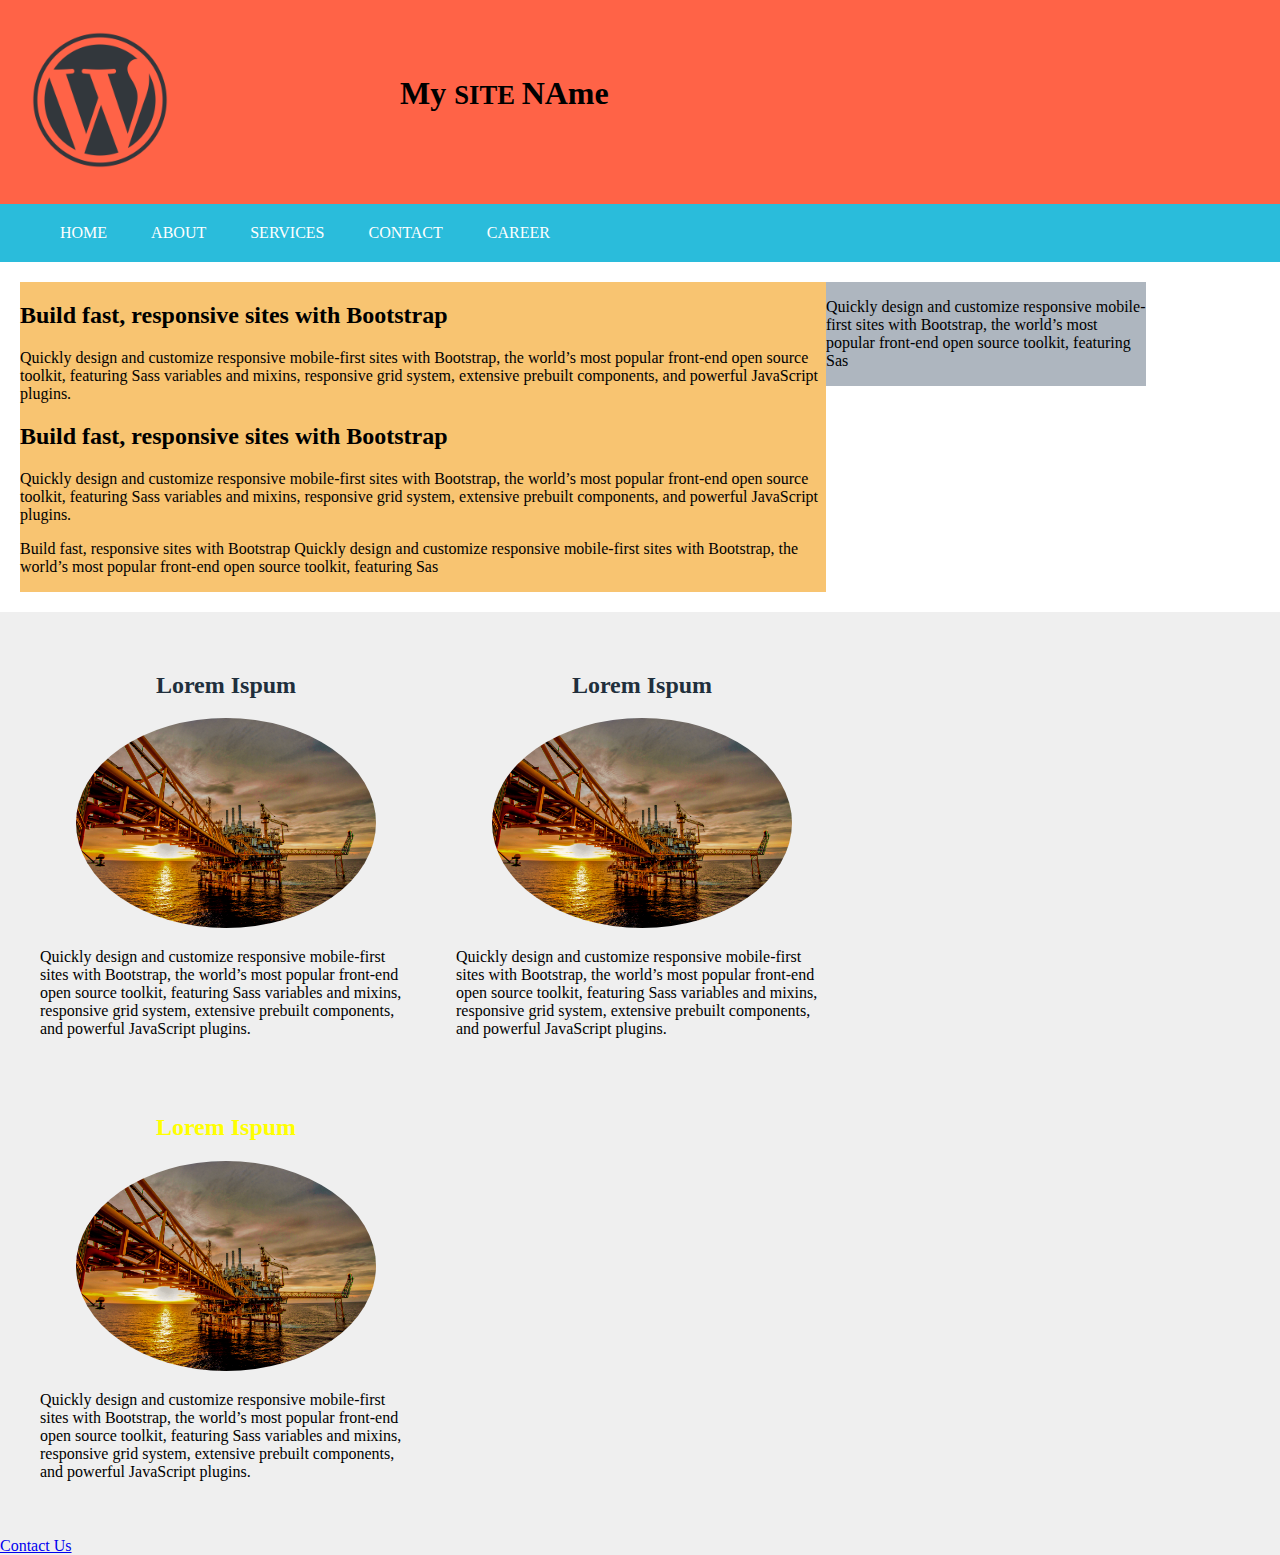
==== index.html @ df07705f "Initial Setup" ====
<!DOCTYPE html>
<html>
<head>
	<title>My Title</title>
	<link rel="stylesheet" href="css/style.css">
</head>
<body>
	<header>
		<img src="images/ffsfd.png" height="200" width="200">
		<h1>My <small>SITE </small>NAme</h1>
	</header>
	<nav>
		<ul>
			<li><a href="#">Home</a></li>
			<li><a href="#">About</a></li>
			<li><a href="#">Services</a></li>
			<li><a href="#">Contact</a></li>
			<li><a href="#">Career</a></li>
		</ul>
	</nav>
	<section>
		<article>
			<h2>Build fast, responsive sites with Bootstrap</h2>
			<p>Quickly design and customize responsive mobile-first sites with Bootstrap, the world’s most popular front-end open source toolkit, featuring Sass variables and mixins, responsive grid system, extensive prebuilt components, and powerful JavaScript plugins.</p>
			<h2>Build fast, responsive sites with Bootstrap</h2>
			<p>Quickly design and customize responsive mobile-first sites with Bootstrap, the world’s most popular front-end open source toolkit, featuring Sass variables and mixins, responsive grid system, extensive prebuilt components, and powerful JavaScript plugins.</p>
			<p>Build fast, responsive sites with Bootstrap
			Quickly design and customize responsive mobile-first sites with Bootstrap, the world’s most popular front-end open source toolkit, featuring Sas</p>

		</article>
		<aside>
			<p>Quickly design and customize responsive mobile-first sites with Bootstrap, the world’s most popular front-end open source toolkit, featuring Sas</p>
		</aside>
	</section>

	<section id="box-section">
		<div class="box">
			<h2>Lorem Ispum</h2>
			<div class="img-wrapper">
				<img src="images/installation.jpg"/>
			</div>
			<p>Quickly design and customize responsive mobile-first sites with Bootstrap, the world’s most popular front-end open source toolkit, featuring Sass variables and mixins, responsive grid system, extensive prebuilt components, and powerful JavaScript plugins.</p>
		</div>
		<div class="box">
			<h2>Lorem Ispum</h2>
			<div class="img-wrapper">
				<img src="images/installation.jpg"/>
			</div>
			<p>Quickly design and customize responsive mobile-first sites with Bootstrap, the world’s most popular front-end open source toolkit, featuring Sass variables and mixins, responsive grid system, extensive prebuilt components, and powerful JavaScript plugins.</p>
		</div>
		<div class="box box3">
			<h2>Lorem Ispum</h2>
			<div class="img-wrapper">
				<img src="images/installation.jpg"/>
			</div>
			<p>Quickly design and customize responsive mobile-first sites with Bootstrap, the world’s most popular front-end open source toolkit, featuring Sass variables and mixins, responsive grid system, extensive prebuilt components, and powerful JavaScript plugins.</p>
		</div>
	</section>

	<footer id="box-section">
		<a href="#">Contact Us</a>
	</footer>

</body>
</html>
---- css/style.css ----
body{
	margin: 0px;
	padding: 0px;
}
header{
	background:Tomato;
}
h1{
	display: inline-block;
    margin: 0px;
    top: 75px;
    left: 400px;
    position: absolute;
}
nav{
	background:#2ABCDB;
}
ul{
	margin:0px;
}
li{
	display: inline-block;
	padding: 20px;
}
li a{
	text-transform: uppercase;
	color: white;
	text-decoration: none;
}
li:hover{
	background:palegoldenrod;
}

.box{
	/*border:1px solid black;*/
	display: inline-block;
	width: 30%;
	margin:10px;
	padding: 10px;
}
.img-wrapper{
	text-align: center;
}
.box h2{
	font-family: "Verdana";
	color:#212F3C;
	text-align: center;
}
.box.box3{
	
}
.box3 h2{
	color:yellow;
}
#box-section{
	background:#efefef;
}
.box img{
	width: 300px;
	border-radius: 50%;
}

section{
	padding: 20px;
}
article{
	width: 65%;
	background:#F8C471;
}
aside{
	width: 25%;
	background:#AEB6BF;
	position: absolute;
}
article,aside{
	display: inline-block;
}
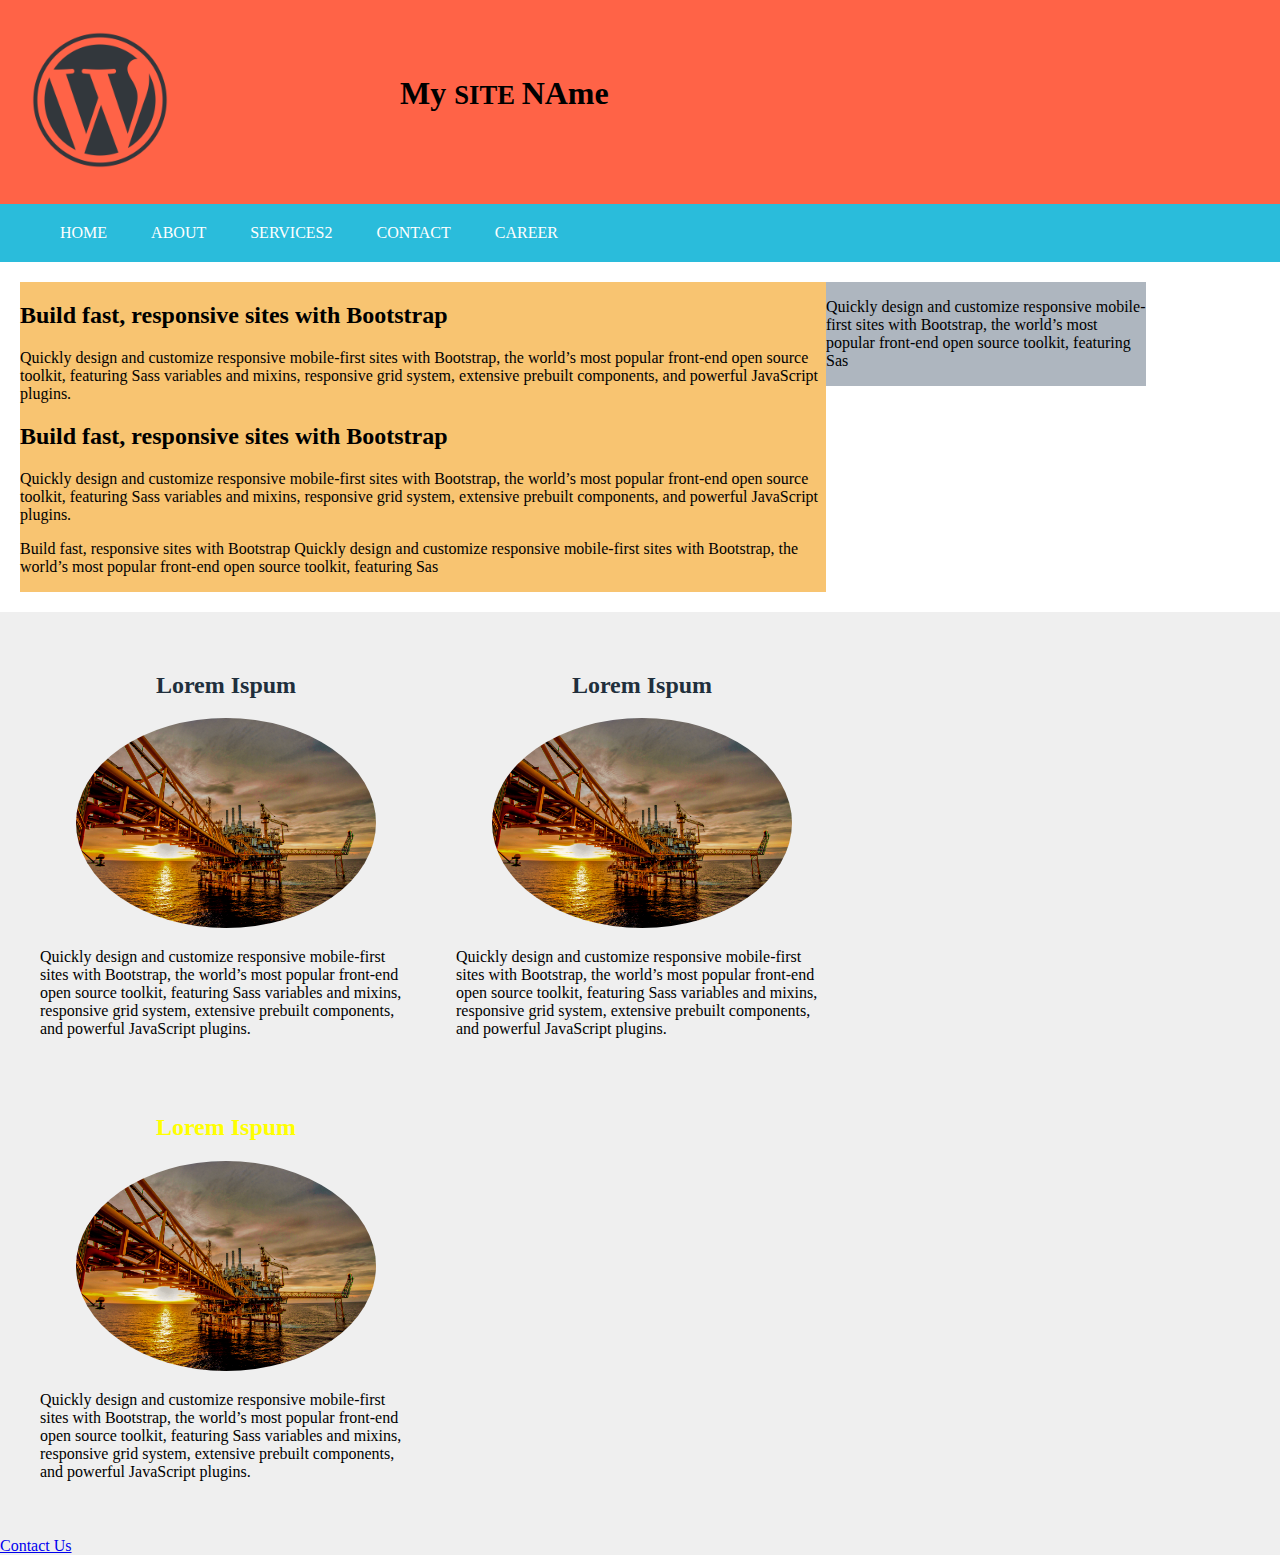
==== commit 91461d17: "Changed menu name" ====
--- a/index.html
+++ b/index.html
@@ -13,7 +13,7 @@
 		<ul>
 			<li><a href="#">Home</a></li>
 			<li><a href="#">About</a></li>
-			<li><a href="#">Services</a></li>
+			<li><a href="#">Services2</a></li>
 			<li><a href="#">Contact</a></li>
 			<li><a href="#">Career</a></li>
 		</ul>
